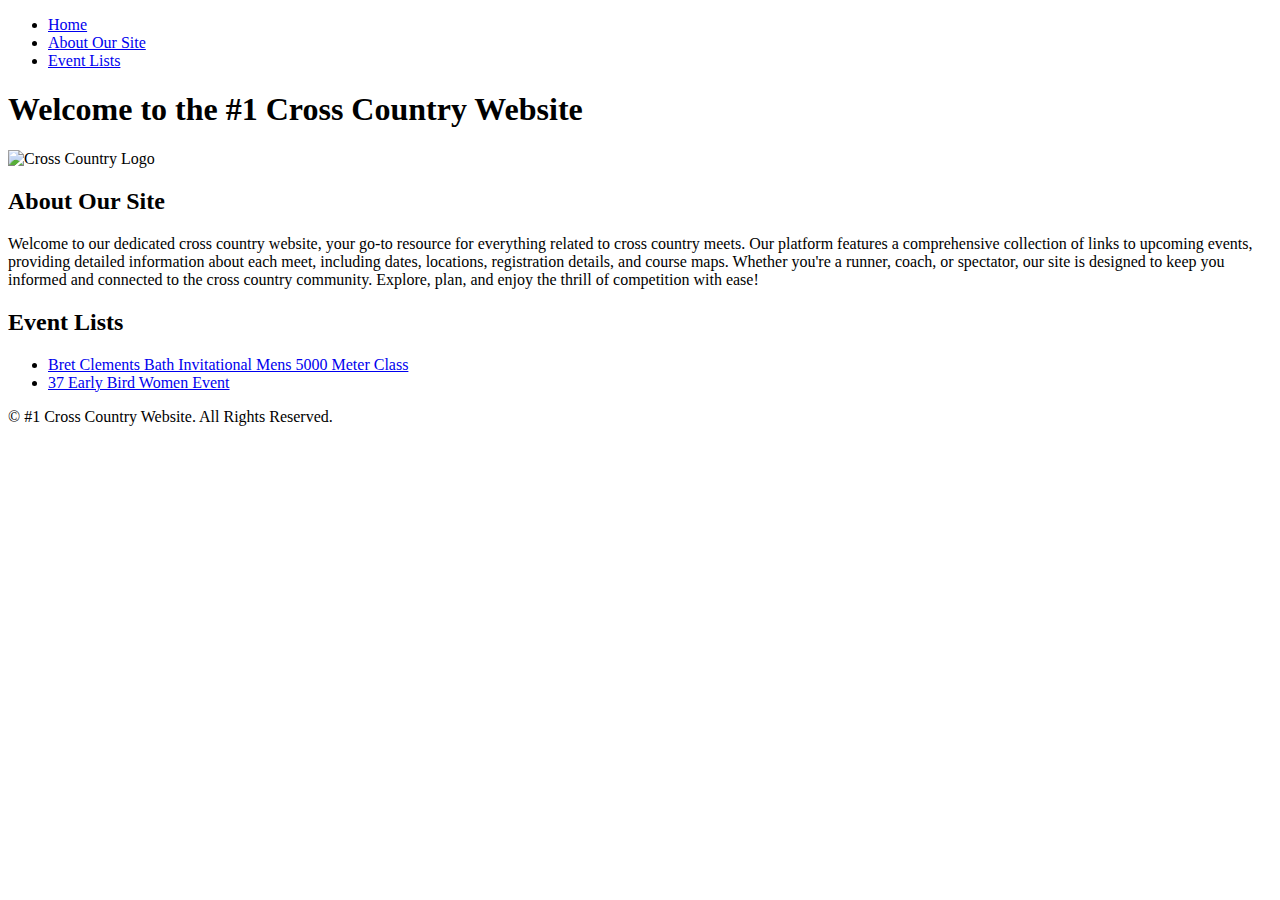
==== index.html @ 87a0faaa "Add files via upload" ====
<!DOCTYPE html>
<html lang="en">
<head>
    <meta charset="UTF-8">
    <meta name="viewport" content="width=device-width, initial-scale=1.0">
    <title>Welcome to the #1 Cross Country Website</title>
    <link rel="stylesheet" href="css/style.css">
</head>

<body>
    <header>
        <nav>
            <ul>
               <li><a href="index.html">Home</a></li>
               <li><a href="#about-our-site">About Our Site</a></li>
               <li><a href="#event-lists">Event Lists</a></li>
            </ul>
         </nav>

         <h1>
            Welcome to the #1 Cross Country Website     
        </h1>
    </header>

    <img src="images/Logo2.png" alt="Cross Country Logo" width="200" height="200">

    <section id="about-our-site">
        <h2>About Our Site</h2>
        <p>Welcome to our dedicated cross country website, your go-to resource for everything related to cross country meets. 
            Our platform features a comprehensive collection of links to upcoming events, 
            providing detailed information about each meet, including dates, 
            locations, registration details, and course maps. 
            Whether you're a runner, coach, or spectator, 
            our site is designed to keep you informed and connected to the cross country community. 
            Explore, plan, and enjoy the thrill of competition with ease!
        </p>
    </section>

    <section id="event-lists">
        <h2>Event Lists</h2>    
        <ul>
        <li><a href="meet_results_Bath_Men.html">Bret Clements Bath Invitational Mens 5000 Meter Class</a></li>
        <li><a href="meet_results_website_women.html">37 Early Bird Women Event</a></li>
        </ul>
    </section>

    <!-- Footer Section -->
    <footer>
        <p>&copy; #1 Cross Country Website. All Rights Reserved.</p>
    </footer>

</body>
</html>
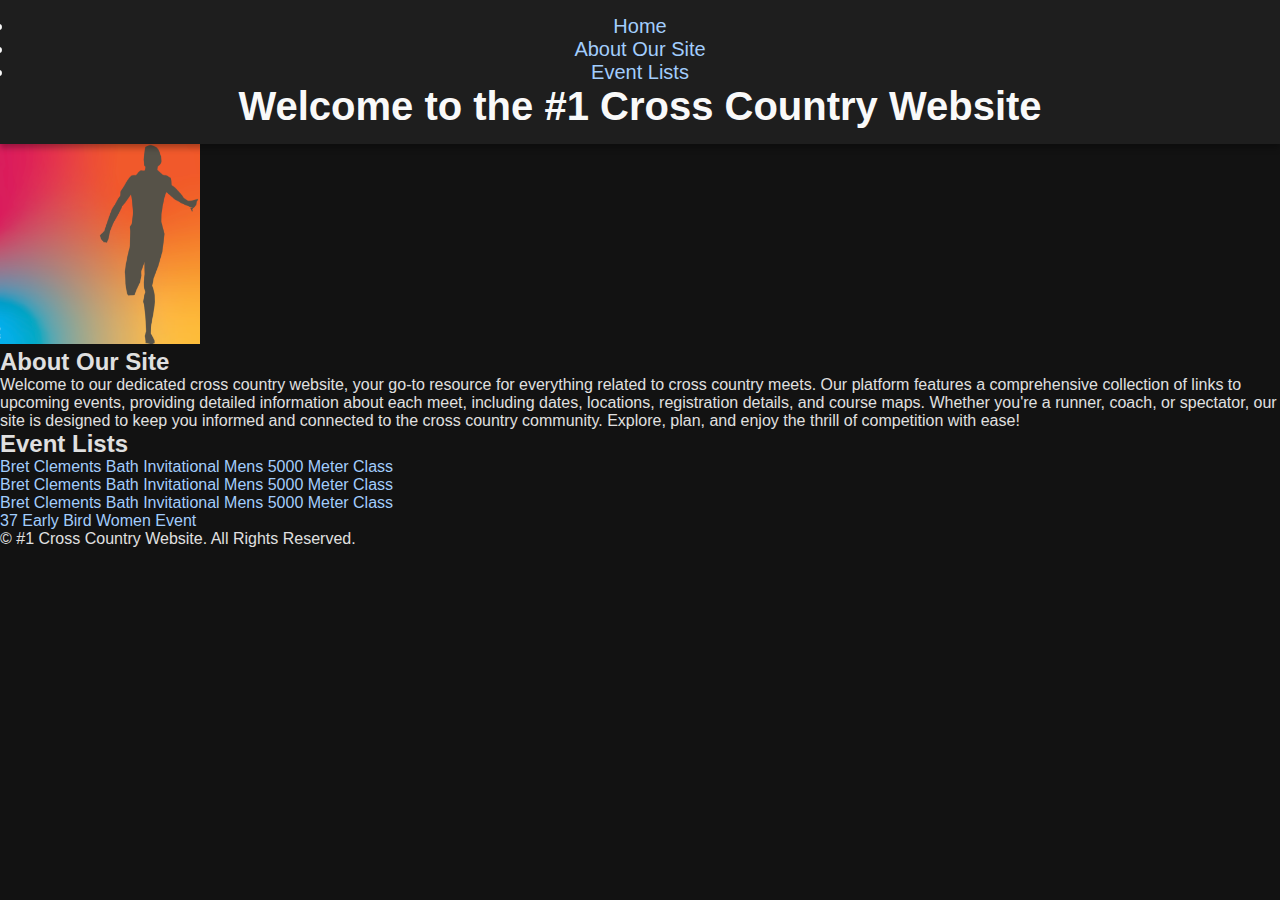
==== commit 3229995f: "Add files via upload" ====
--- a/index.html
+++ b/index.html
@@ -40,6 +40,8 @@
         <h2>Event Lists</h2>    
         <ul>
         <li><a href="meet_results_Bath_Men.html">Bret Clements Bath Invitational Mens 5000 Meter Class</a></li>
+        <li><a href="meet_results_Bath_Women.html">Bret Clements Bath Invitational Mens 5000 Meter Class</a></li>
+        <li><a href="meet_results_Bath_Women.html">Bret Clements Bath Invitational Mens 5000 Meter Class</a></li>
         <li><a href="meet_results_website_women.html">37 Early Bird Women Event</a></li>
         </ul>
     </section>
--- a/css/style.css
+++ b/css/style.css
@@ -0,0 +1,346 @@
+/* General reset for margin and padding */
+* {
+    margin: 0;
+    padding: 0;
+    box-sizing: border-box;
+}
+
+/* Dark Mode Default Variables */
+:root {
+    --background-color: #121212;
+    --general-text-color: #e0e0e0;
+    --header-bg-color: #1e1e1e;
+    --header-text-color: #f9f9f9;
+    --table-bg-color: #1e1e1e;
+    --table-text-color: #dddddd;
+    --link-color: #a2cdfd;
+    --highlight-color: #444444;
+    --card-bg-color: #333333;
+    --summary-bg-color: #555555;
+    --border-color: #ffffff;
+}
+
+/* Light Mode Overrides */
+body.light-mode {
+    --background-color: #ffffff;
+    --general-text-color: #1b1a1a;
+    --header-bg-color: #f0f0f0;
+    --header-text-color: #000000;
+    --table-bg-color: #f0f0f0;
+    --table-text-color: #2a2a2a;
+    --link-color: #0056b3;
+    --highlight-color: #b0afaf;
+    --card-bg-color: #f8f8f8;
+    --summary-bg-color: #d7d7d7;
+    --border-color: #121212; /* Opposite to light background */
+}
+
+/* Body Styling */
+body {
+    background-color: var(--background-color);
+    color: var(--general-text-color);
+    font-family: Arial, sans-serif;
+}
+
+/* Header Styling */
+header {
+    position: sticky;
+    top: 0;
+    background-color: var(--header-bg-color);
+    color: var(--header-text-color);
+    padding: 15px;
+    text-align: center;
+    font-size: 20px;
+    z-index: 1000;
+    box-shadow: 0 4px 6px rgba(0, 0, 0, 0.3);
+    animation: fadeIn 1s ease-in-out;
+}
+
+/* Athlete Results Table */
+#athlete-results {
+    padding: 20px;
+}
+
+.table-container {
+    overflow-x: auto;
+    display: block;
+    width: 100%;
+}
+
+table {
+    width: 100%;
+    border-collapse: collapse;
+    table-layout: auto;
+    background-color: var(--table-bg-color);
+    animation: slide-in 0.8s ease-out forwards;
+}
+
+/* Table Headers */
+thead th {
+    position: sticky;
+    top: 0;
+    background-color: var(--highlight-color);
+    color: var(--table-text-color);
+    padding: 12px;
+}
+
+/* Table Row Alternating Colors */
+tbody tr:nth-child(odd) { background-color: var(--card-bg-color); }
+tbody tr:nth-child(even) { background-color: var(--highlight-color); }
+
+/* Collapsible Cards in Table */
+details {
+    background-color: var(--card-bg-color);
+    color: var(--table-text-color);
+    margin: 8px 0;
+    border-radius: 8px;
+    padding: 10px;
+    transition: background-color 0.3s ease;
+}
+
+details[open] summary {
+    background-color: var(--summary-bg-color);
+    padding: 8px;
+}
+
+/* Athlete Summary Styling */
+.athlete-summary {
+    display: flex;
+    align-items: center;
+    font-weight: bold;
+    cursor: pointer;
+    padding: 5px 0;
+    color: var(--table-text-color);
+}
+
+
+/* Athlete Profile Image */
+.athlete-summary img {
+    width: 80px;
+    height: 80px;
+    border-radius: 50%;
+    margin-right: 10px;
+    border: 3px solid var(--border-color); /* Use variable for border color */
+}
+
+.athlete-details p {
+    font-size: 0.9em;
+    margin: 5px 0;
+    color: var(--table-text-color);
+}
+
+/* Link Styling */
+a {
+    color: var(--link-color);
+    text-decoration: none;
+}
+
+a:hover {
+    text-decoration: underline;
+}
+
+/* Mobile Styling */
+@media (width: 768px) {
+    .athlete-summary {
+        flex-direction: column;
+        align-items: flex-start;
+    }
+    
+    .athlete-summary img {
+        margin-bottom: 8px;
+    }
+}
+
+/* Progress Bar Container */
+.progress-container {
+    display: flex;
+    align-items: center;
+    gap: 10px;
+    margin: 15px 0;
+    width: 100%;
+}
+
+/* Progress Bar Base */
+.progress-bar {
+    position: relative;
+    width: 100%;
+    height: 20px;
+    background-color: var(--highlight-color); /* Darker background color */
+    border-radius: 10px;
+    overflow: hidden;
+}
+
+/* Dynamic Fill */
+.progress-fill {
+    height: 100%;
+    background-color: var(--link-color); /* Primary color for the fill */
+    width: 0;
+    transition: width 1s ease-in-out; /* Smooth animation */
+}
+
+/* Progress Label */
+.progress-label {
+    font-size: 14px;
+    color: var(--general-text-color);
+}
+
+/* Fade-in Animation */
+.fade-in {
+    opacity: 0;
+    transform: translateY(20px);
+    transition: opacity 0.6s ease, transform 0.6s ease;
+}
+
+.fade-in-visible {
+    opacity: 1;
+    transform: translateY(0);
+}
+
+/* Pulse Animation for FABs */
+.fab {
+    width: 80px;
+    height: 80px;
+    border-radius: 50%;
+    background-color: #910377;
+    color: #fff;
+    font-size: 12px;
+    display: flex;
+    align-items: center;
+    justify-content: center;
+    cursor: pointer;
+    transition: transform 0.3s ease;
+    animation: pulse 2s infinite;
+}
+
+.fab-container {
+    position: fixed;
+    bottom: 20px;
+    right: 20px;
+    display: flex;
+    flex-direction: column;
+    gap: 10px;
+    z-index: 1001;
+}
+
+.fab:hover {
+    background-color: #3C0131;
+    transform: scale(1.1);
+}
+
+/* Pulse Animation Keyframes */
+@keyframes pulse {
+    0%, 100% {
+        transform: scale(1);
+    }
+    50% {
+        transform: scale(1.1);
+    }
+}
+
+/* Slide-In Animation */
+@keyframes slide-in {
+    from {
+        opacity: 0;
+        transform: translateX(-20px);
+    }
+    to {
+        opacity: 1;
+        transform: translateX(0);
+    }
+}
+
+/* Fade-In Keyframes */
+@keyframes fadeIn {
+    from {
+        opacity: 0;
+    }
+    to {
+        opacity: 1;
+    }
+}
+
+/* Applying animations on visibility change */
+.fade-in-section {
+    opacity: 0;
+    transform: translateY(20px);
+    transition: opacity 0.8s ease-out, transform 0.8s ease-out;
+    visibility: hidden;
+}
+
+.fade-in-section-visible {
+    opacity: 1;
+    transform: translateY(0);
+    visibility: visible;
+}
+
+tbody tr {
+    animation: bounce-in-mobile 0.4s ease-out;
+}
+
+@keyframes bounce-in-mobile {
+    0% {
+        transform: translateY(10px);
+        opacity: 0;
+    }
+    100% {
+        transform: translateY(0);
+        opacity: 1;
+    }
+}
+a {
+    color: var(--link-color);
+    transition: color 0.3s ease, transform 0.2s ease;
+}
+
+a:hover {
+    color: #ff8c42; /* Slightly warmer color */
+    transform: scale(1.05);
+}
+a {
+    color: var(--link-color);
+    transition: color 0.3s ease, transform 0.2s ease;
+}
+
+a:hover {
+    color: #ff8c42; /* Slightly warmer color */
+    transform: scale(1.05);
+}.fade-in-section {
+    opacity: 0;
+    transform: translateY(15px);
+    transition: opacity 0.5s ease-out, transform 0.5s ease-out;
+    visibility: hidden;
+}
+
+.fade-in-section-visible {
+    opacity: 1;
+    transform: translateY(0);
+    visibility: visible;
+}
+
+@media (max-width: 768px) {
+    tbody tr {
+        animation: bounce-in-mobile 0.4s ease-in-out;
+    }
+}
+
+@keyframes bounce-in-mobile {
+    0% {
+        transform: scale(0.98);
+        opacity: 0;
+    }
+    60% {
+        transform: scale(1.02);
+        opacity: 0.8;
+    }
+    100% {
+        transform: scale(1);
+        opacity: 1;
+    }
+}
+/* for icons in athelete section*/
+.extra-info i {
+    color: var(--link-color); /* Use a theme color */
+    margin-right: 3 px;        /* Space between icon and text */
+    font-size: 0.5 em;         /* Adjust icon size if needed */
+}
+
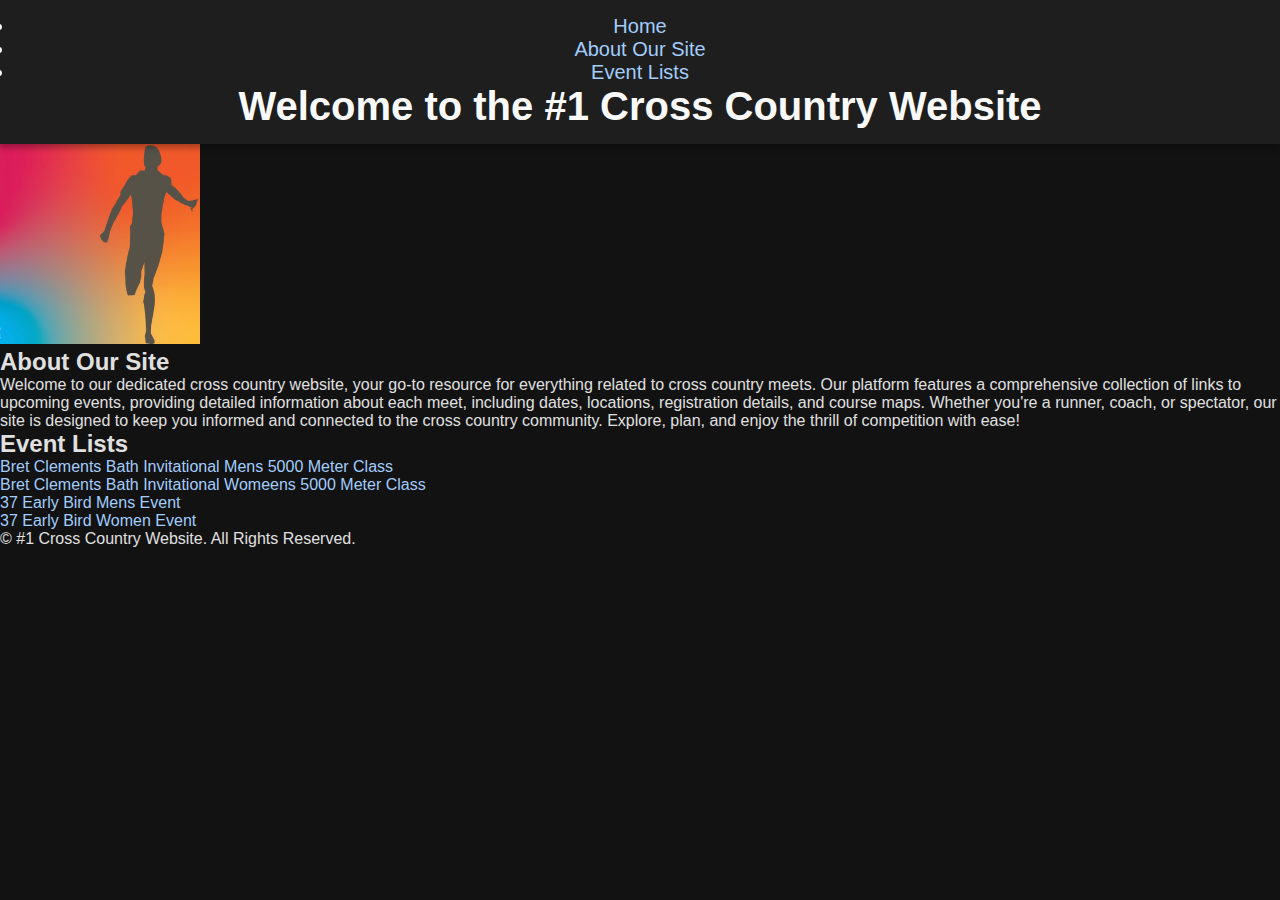
==== commit 3d9152e5: "Add files via upload" ====
--- a/index.html
+++ b/index.html
@@ -40,8 +40,8 @@
         <h2>Event Lists</h2>    
         <ul>
         <li><a href="meet_results_Bath_Men.html">Bret Clements Bath Invitational Mens 5000 Meter Class</a></li>
-        <li><a href="meet_results_Bath_Women.html">Bret Clements Bath Invitational Mens 5000 Meter Class</a></li>
-        <li><a href="meet_results_Bath_Women.html">Bret Clements Bath Invitational Mens 5000 Meter Class</a></li>
+        <li><a href="meet_results_Bath_Women.html">Bret Clements Bath Invitational Womeens 5000 Meter Class</a></li>
+        <li><a href="meet_results_website_men.html"> 37 Early Bird Mens Event</a></li>
         <li><a href="meet_results_website_women.html">37 Early Bird Women Event</a></li>
         </ul>
     </section>
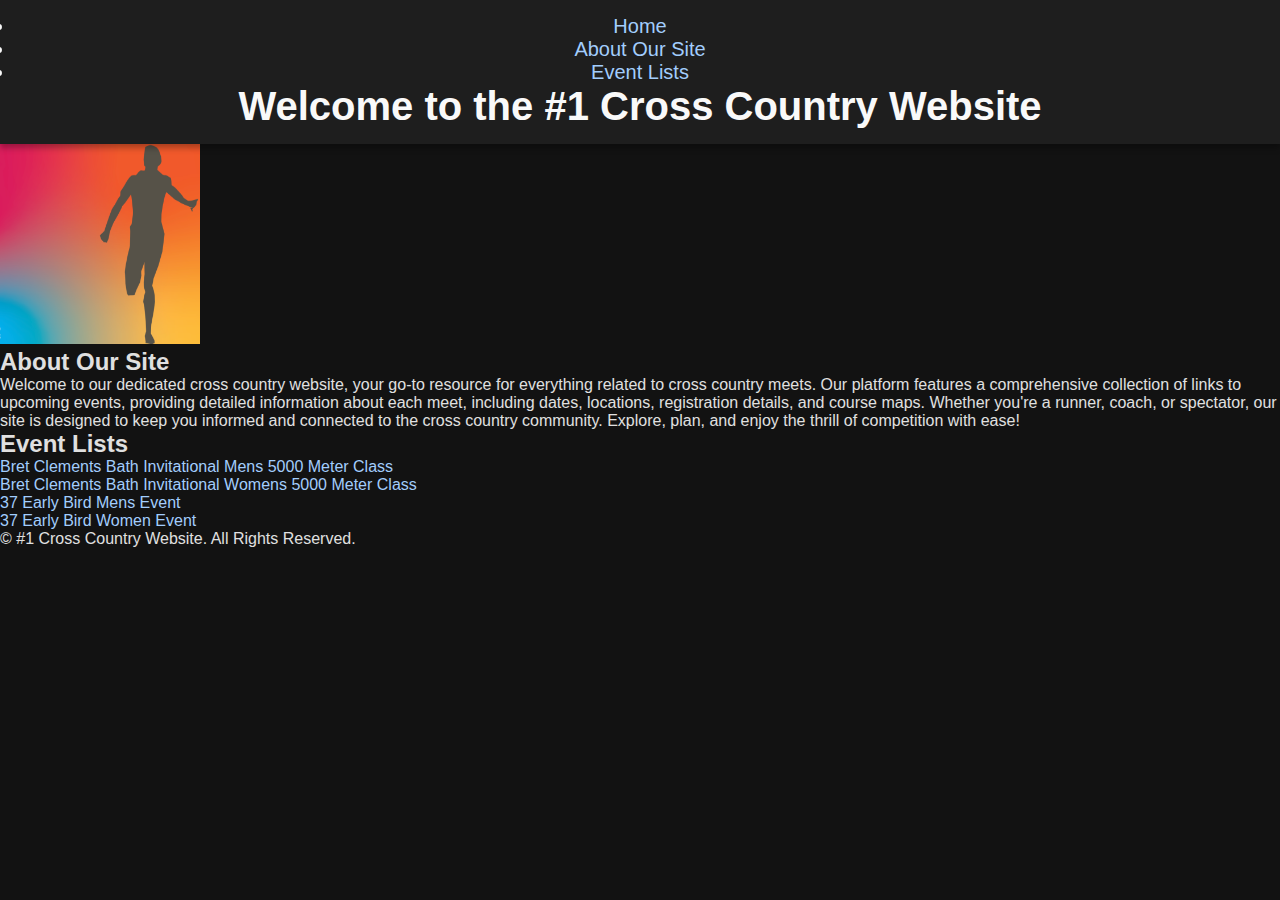
==== commit 3e216ac2: "Update index.html" ====
--- a/index.html
+++ b/index.html
@@ -40,7 +40,7 @@
         <h2>Event Lists</h2>    
         <ul>
         <li><a href="meet_results_Bath_Men.html">Bret Clements Bath Invitational Mens 5000 Meter Class</a></li>
-        <li><a href="meet_results_Bath_Women.html">Bret Clements Bath Invitational Womeens 5000 Meter Class</a></li>
+        <li><a href="meet_results_Bath_Women.html">Bret Clements Bath Invitational Womens 5000 Meter Class</a></li>
         <li><a href="meet_results_website_men.html"> 37 Early Bird Mens Event</a></li>
         <li><a href="meet_results_website_women.html">37 Early Bird Women Event</a></li>
         </ul>
@@ -52,4 +52,4 @@
     </footer>
 
 </body>
-</html>+</html>
--- a/css/style.css
+++ b/css/style.css
@@ -1,4 +1,6 @@
-/* General reset for margin and padding */
+/* ========== Reset and Root Variables ========== */
+
+/* General reset for margin, padding, and box-sizing */
 * {
     margin: 0;
     padding: 0;
@@ -35,6 +37,8 @@
     --border-color: #121212; /* Opposite to light background */
 }
 
+/* ========== Global Styling ========== */
+
 /* Body Styling */
 body {
     background-color: var(--background-color);
@@ -56,7 +60,21 @@
     animation: fadeIn 1s ease-in-out;
 }
 
-/* Athlete Results Table */
+/* Link Styling */
+a {
+    color: var(--link-color);
+    text-decoration: none;
+    transition: color 0.3s ease, transform 0.2s ease;
+}
+
+a:hover {
+    text-decoration: underline;
+    color: #ff8c42; /* Warmer color */
+    transform: scale(1.05);
+}
+
+/* ========== Athlete Results Table ========== */
+
 #athlete-results {
     padding: 20px;
 }
@@ -88,7 +106,8 @@
 tbody tr:nth-child(odd) { background-color: var(--card-bg-color); }
 tbody tr:nth-child(even) { background-color: var(--highlight-color); }
 
-/* Collapsible Cards in Table */
+/* ========== Collapsible Cards in Table ========== */
+
 details {
     background-color: var(--card-bg-color);
     color: var(--table-text-color);
@@ -113,7 +132,6 @@
     color: var(--table-text-color);
 }
 
-
 /* Athlete Profile Image */
 .athlete-summary img {
     width: 80px;
@@ -129,27 +147,27 @@
     color: var(--table-text-color);
 }
 
-/* Link Styling */
-a {
-    color: var(--link-color);
-    text-decoration: none;
-}
-
-a:hover {
-    text-decoration: underline;
-}
-
-/* Mobile Styling */
-@media (width: 768px) {
+/* for icons in athlete section */
+.extra-info i {
+    color: var(--link-color); /* Theme color */
+    margin-right: 3px; /* Space between icon and text */
+    font-size: 0.5em;
+}
+
+/* ========== Responsive Styling for Larger Screens ========== */
+
+@media (min-width: 769px) {
     .athlete-summary {
-        flex-direction: column;
-        align-items: flex-start;
-    }
-    
+        flex-direction: row;
+        align-items: center;
+    }
+
     .athlete-summary img {
-        margin-bottom: 8px;
-    }
-}
+        margin-bottom: 0;
+    }
+}
+
+/* ========== Progress Bar Styling ========== */
 
 /* Progress Bar Container */
 .progress-container {
@@ -165,7 +183,7 @@
     position: relative;
     width: 100%;
     height: 20px;
-    background-color: var(--highlight-color); /* Darker background color */
+    background-color: var(--highlight-color);
     border-radius: 10px;
     overflow: hidden;
 }
@@ -173,9 +191,9 @@
 /* Dynamic Fill */
 .progress-fill {
     height: 100%;
-    background-color: var(--link-color); /* Primary color for the fill */
+    background-color: var(--link-color);
     width: 0;
-    transition: width 1s ease-in-out; /* Smooth animation */
+    transition: width 1s ease-in-out;
 }
 
 /* Progress Label */
@@ -184,7 +202,62 @@
     color: var(--general-text-color);
 }
 
-/* Fade-in Animation */
+/* ========== Animation Definitions ========== */
+
+@keyframes pulse {
+    0%, 100% {
+        transform: scale(1);
+    }
+    50% {
+        transform: scale(1.1);
+    }
+}
+
+@keyframes slide-in {
+    from {
+        opacity: 0;
+        transform: translateX(-20px);
+    }
+    to {
+        opacity: 1;
+        transform: translateX(0);
+    }
+}
+
+@keyframes fadeIn {
+    from {
+        opacity: 0;
+    }
+    to {
+        opacity: 1;
+    }
+}
+
+@keyframes bounce-in-mobile {
+    0% {
+        transform: translateY(10px);
+        opacity: 0;
+    }
+    100% {
+        transform: translateY(0);
+        opacity: 1;
+    }
+}
+
+/* Applying animations on visibility change */
+.fade-in-section {
+    opacity: 0;
+    transform: translateY(20px);
+    transition: opacity 0.8s ease-out, transform 0.8s ease-out;
+    visibility: hidden;
+}
+
+.fade-in-section-visible {
+    opacity: 1;
+    transform: translateY(0);
+    visibility: visible;
+}
+
 .fade-in {
     opacity: 0;
     transform: translateY(20px);
@@ -196,12 +269,13 @@
     transform: translateY(0);
 }
 
-/* Pulse Animation for FABs */
+/* ========== Floating Action Button (FAB) ========== */
+
 .fab {
     width: 80px;
     height: 80px;
     border-radius: 50%;
-    background-color: #910377;
+    background-color: #dc03b4;
     color: #fff;
     font-size: 12px;
     display: flex;
@@ -223,124 +297,6 @@
 }
 
 .fab:hover {
-    background-color: #3C0131;
+    background-color: #8d009d;
     transform: scale(1.1);
 }
-
-/* Pulse Animation Keyframes */
-@keyframes pulse {
-    0%, 100% {
-        transform: scale(1);
-    }
-    50% {
-        transform: scale(1.1);
-    }
-}
-
-/* Slide-In Animation */
-@keyframes slide-in {
-    from {
-        opacity: 0;
-        transform: translateX(-20px);
-    }
-    to {
-        opacity: 1;
-        transform: translateX(0);
-    }
-}
-
-/* Fade-In Keyframes */
-@keyframes fadeIn {
-    from {
-        opacity: 0;
-    }
-    to {
-        opacity: 1;
-    }
-}
-
-/* Applying animations on visibility change */
-.fade-in-section {
-    opacity: 0;
-    transform: translateY(20px);
-    transition: opacity 0.8s ease-out, transform 0.8s ease-out;
-    visibility: hidden;
-}
-
-.fade-in-section-visible {
-    opacity: 1;
-    transform: translateY(0);
-    visibility: visible;
-}
-
-tbody tr {
-    animation: bounce-in-mobile 0.4s ease-out;
-}
-
-@keyframes bounce-in-mobile {
-    0% {
-        transform: translateY(10px);
-        opacity: 0;
-    }
-    100% {
-        transform: translateY(0);
-        opacity: 1;
-    }
-}
-a {
-    color: var(--link-color);
-    transition: color 0.3s ease, transform 0.2s ease;
-}
-
-a:hover {
-    color: #ff8c42; /* Slightly warmer color */
-    transform: scale(1.05);
-}
-a {
-    color: var(--link-color);
-    transition: color 0.3s ease, transform 0.2s ease;
-}
-
-a:hover {
-    color: #ff8c42; /* Slightly warmer color */
-    transform: scale(1.05);
-}.fade-in-section {
-    opacity: 0;
-    transform: translateY(15px);
-    transition: opacity 0.5s ease-out, transform 0.5s ease-out;
-    visibility: hidden;
-}
-
-.fade-in-section-visible {
-    opacity: 1;
-    transform: translateY(0);
-    visibility: visible;
-}
-
-@media (max-width: 768px) {
-    tbody tr {
-        animation: bounce-in-mobile 0.4s ease-in-out;
-    }
-}
-
-@keyframes bounce-in-mobile {
-    0% {
-        transform: scale(0.98);
-        opacity: 0;
-    }
-    60% {
-        transform: scale(1.02);
-        opacity: 0.8;
-    }
-    100% {
-        transform: scale(1);
-        opacity: 1;
-    }
-}
-/* for icons in athelete section*/
-.extra-info i {
-    color: var(--link-color); /* Use a theme color */
-    margin-right: 3 px;        /* Space between icon and text */
-    font-size: 0.5 em;         /* Adjust icon size if needed */
-}
-
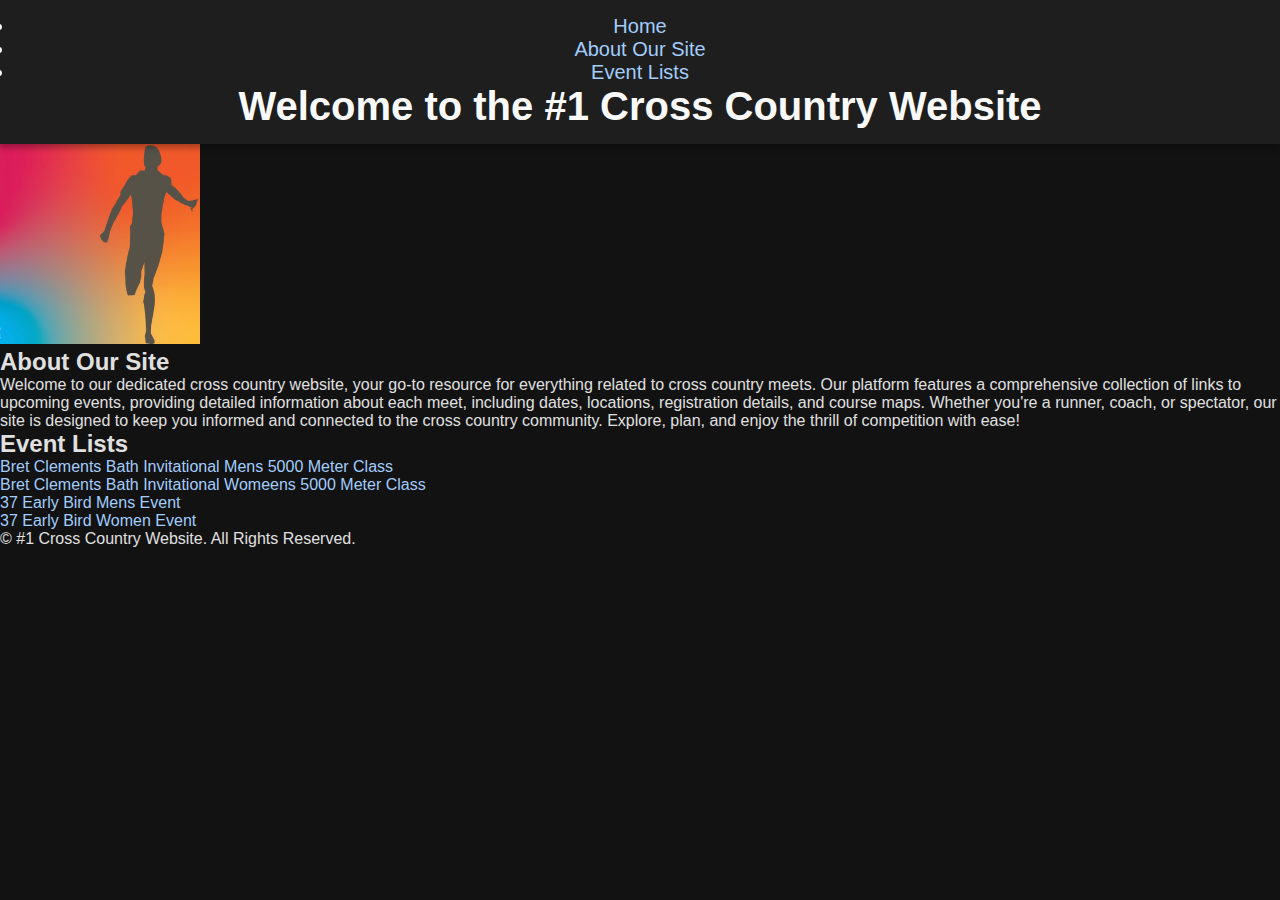
==== commit ce00ca15: "Add files via upload" ====
--- a/index.html
+++ b/index.html
@@ -40,7 +40,7 @@
         <h2>Event Lists</h2>    
         <ul>
         <li><a href="meet_results_Bath_Men.html">Bret Clements Bath Invitational Mens 5000 Meter Class</a></li>
-        <li><a href="meet_results_Bath_Women.html">Bret Clements Bath Invitational Womens 5000 Meter Class</a></li>
+        <li><a href="meet_results_Bath_Women.html">Bret Clements Bath Invitational Womeens 5000 Meter Class</a></li>
         <li><a href="meet_results_website_men.html"> 37 Early Bird Mens Event</a></li>
         <li><a href="meet_results_website_women.html">37 Early Bird Women Event</a></li>
         </ul>
@@ -52,4 +52,4 @@
     </footer>
 
 </body>
-</html>
+</html>--- a/css/style.css
+++ b/css/style.css
@@ -139,6 +139,8 @@
     border-radius: 50%;
     margin-right: 10px;
     border: 3px solid var(--border-color); /* Use variable for border color */
+    transition: transform 0.2s ease-in-out;
+    cursor: pointer; /* Indicates clickability */
 }
 
 .athlete-details p {
@@ -147,11 +149,23 @@
     color: var(--table-text-color);
 }
 
+
+/* Enlarge slightly on hover */
+.athlete-summary img:hover {
+    transform: scale(1.25); /* Slightly larger on hover */
+}
+
+/* Increase size further when clicked */
+.athlete-summary img:active {
+    transform: scale(1.2); /* Larger on click */
+}
+
+
 /* for icons in athlete section */
 .extra-info i {
-    color: var(--link-color); /* Theme color */
+    font-size: 1.0em; /* Adjust size as needed */
+    color: var(--link-color); /* Optional: keeps color consistent */
     margin-right: 3px; /* Space between icon and text */
-    font-size: 0.5em;
 }
 
 /* ========== Responsive Styling for Larger Screens ========== */
@@ -275,7 +289,7 @@
     width: 80px;
     height: 80px;
     border-radius: 50%;
-    background-color: #dc03b4;
+    background-color: #A20686;
     color: #fff;
     font-size: 12px;
     display: flex;
@@ -297,6 +311,6 @@
 }
 
 .fab:hover {
-    background-color: #8d009d;
+    background-color: #580449;
     transform: scale(1.1);
 }
